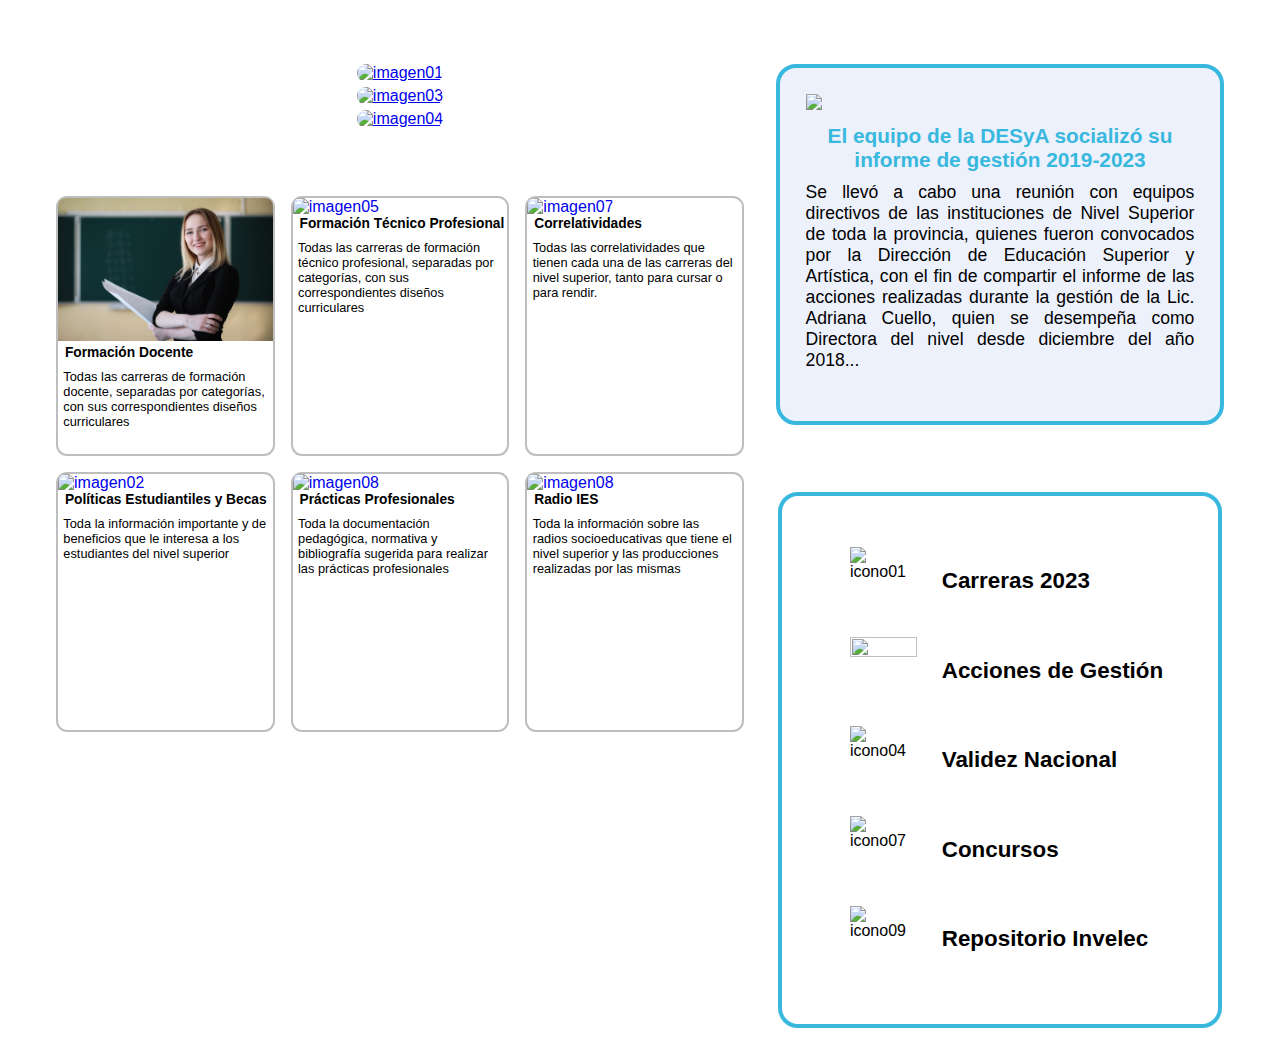
==== ActualizationHomeDESyA.html @ 48ee1e7b "cambiando cosas" ====
<!DOCTYPE html>
<html lang="es">
<head>
    <meta charset="UTF-8">
    <meta name="viewport" content="width=device-width, initial-scale=1.0">
    <title>Nuevo Home Actualizado</title>
</head>
<body>
<div class="conteinerMax">
    <section class="conteinerLoader">
        <div class="circleOne"></div>
        <div class="circleTwo"></div>
        <span class="desya">
            <h3>DESyA</h3>
        </span>
    </section>

    <section class="menu_movil">
        <div class="menu_contenedor">
            <span class="line1_bars"></span>
            <span class="line2_bars"></span>
            <span class="line3_bars"></span>
        </div>
    </section>

    <section class="conteiner-izq">

        <a href="https://des-tuc.infd.edu.ar/sitio/curso-introductorio-2023/" id="curso-introductorio" target="_blank" rel="noopener">
            <img src="https://des-tuc.infd.edu.ar/sitio/wp-content/uploads/2023/02/Portada-curso-introductorio-2023.jpg" alt="imagen01" class="imagen" id="img-cursoIntroductorio">
        </a>
        
        <a href="https://sites.google.com/view/oferta-2021-gestin-estatal/inicio" target="_blank" rel="noopener">
            <img src="https://des-tuc.infd.edu.ar/sitio/wp-content/uploads/2023/02/Portadas-fijas-sitio-DESyA-calendario.jpg" alt="imagen03" class="imagen">
        </a>
        
        <a href="https://des-tuc.infd.edu.ar/sitio/calendario-academico-2023-del-nivel-superior-no-universitario/">
            <img src="https://des-tuc.infd.edu.ar/sitio/wp-content/uploads/2023/02/Portadas-fijas-sitio-DESyA-calendario.png" alt="imagen04" class="imagen">
        </a>
        
        <div class="second-conteiner-izq">

            <a href="https://des-tuc.infd.edu.ar/sitio/formacion-docente-2/" target="_blank" rel="noopener">
                <section>
                    <img src="/img/Profesorados 02.jpeg" alt="imagen09" class="imagen">
                    <h4>Formación Docente</h4>
                    <p>Todas las carreras de formación docente, separadas por categorías, con sus correspondientes diseños curriculares</p>
                </section>      
            </a>
            
            <!-- El target=_blank se colocar para que el enlace se abra en una pestaña nueva -->
            <a href="https://des-tuc.infd.edu.ar/sitio/tecnico-profesional-version-2/" target="_blank" rel="noopener">
                <section>
                    <img src="/img/Tecnicaturas 02.jpeg" alt="imagen05" class="imagen">
                    <h4>Formación Técnico Profesional</h4>
                    <p>Todas las carreras de formación técnico profesional, separadas por categorías, con sus correspondientes diseños curriculares</p>
                </section> 
            </a>

            <a href="https://des-tuc.infd.edu.ar/sitio/correlatividades-de-las-carreras-de-formacion-docente/" target="_blank" rel="noopener">
                <section>
                    <img src="/img/Correlatividad 03.jpeg" alt="imagen07" class="imagen">
                    <h4>Correlatividades</h4>
                    <p>Todas las correlatividades que tienen cada una de las carreras del nivel superior, tanto para cursar o para rendir.</p>
                </section>
            </a>
            
            <!-- <li><a href="https://des-tuc.infd.edu.ar/sitio/como-solicito-el-taller-tic-tac-en-mi-instituto/"><img src="https://des-tuc.infd.edu.ar/sitio/wp-content/uploads/2022/10/6.png" alt="imagen06" class="imagen"></a></li> -->
                
            <a href="https://des-tuc.infd.edu.ar/sitio/politicas-estudiantiles-y-becas/" target="_blank" rel="noopener">
                <section>
                    <img src="/img/Estudiantes 02.jpeg" alt="imagen02" class="imagen">
                    <h4>Políticas Estudiantiles y Becas</h4>
                    <p>Toda la información importante y de beneficios que le interesa a los estudiantes del nivel superior</p>
                </section>  
            </a>

            <a href="https://des-tuc.infd.edu.ar/sitio/practicas-profesionales-2/" target="_blank" rel="noopener">
                <section>
                    <img src="/img/Practicas 02.jpeg" alt="imagen08" class="imagen">
                    <h4>Prácticas Profesionales</h4>
                    <p>Toda la documentación pedagógica, normativa y bibliografía sugerida para realizar las prácticas profesionales</p>
                </section> 
            </a>

            <a href="https://des-tuc.infd.edu.ar/sitio/radios-ies/" target="_blank" rel="noopener">
                <section>
                    <img src="/img/Radio 02.jpeg" alt="imagen08" class="imagen">
                    <h4>Radio IES</h4>
                    <p>Toda la información sobre las radios socioeducativas que tiene el nivel superior y las producciones realizadas por las mismas</p>
                </section>
            </a>
        </div>        
    </section>    

<div class="conteiner-der">
    <section id="noticias">
        <article id="noticia-destacada">
            <!-- <h2>Noticia Descatada</h2> -->
            <a href="https://des-tuc.infd.edu.ar/sitio/el-equipo-de-la-desya-socializo-su-informe-de-gestion-2019-2023/">
                <img src="https://des-tuc.infd.edu.ar/sitio/wp-content/uploads/2023/06/reunion-directores-.jpg">
            </a>
            
            <a href="https://des-tuc.infd.edu.ar/sitio/el-equipo-de-la-desya-socializo-su-informe-de-gestion-2019-2023/">
                <h3>El equipo de la DESyA socializó su informe de gestión 2019-2023</h3>
            </a>

            <a href="https://des-tuc.infd.edu.ar/sitio/el-equipo-de-la-desya-socializo-su-informe-de-gestion-2019-2023/">
                <p>Se llevó a cabo una reunión con equipos directivos de las instituciones de Nivel Superior de toda la provincia, quienes fueron convocados por la Dirección de Educación Superior y Artística, con el fin de compartir el informe de las acciones realizadas durante la gestión de la Lic. Adriana Cuello, quien se desempeña como Directora del nivel desde diciembre del año 2018...<br></p>
            </a>
            <!--
                <a href="https://des-tuc.infd.edu.ar/sitio/el-equipo-de-la-desya-socializo-su-informe-de-gestion-2019-2023/" id="enlaceNoticia">&lt;&lt;&lt; Leer más &gt;&gt;&gt;</a>
             -->     
        </article>              
    </section>
    
        <div class="acceso01">
            <ul>
                <li><a href="https://sites.google.com/view/oferta-2021-gestin-estatal/inicio" target="_blank" rel="noopener">Carreras 2023</a> <img src="https://des-tuc.infd.edu.ar/sitio/wp-content/uploads/2022/10/carreras-02.png" alt="icono01" class="imagen"></li>

                <li><a href="https://des-tuc.infd.edu.ar/sitio/acciones-de-gestion/" target="_blank" rel="noopener">Acciones de Gestión</a><img src="https://des-tuc.infd.edu.ar/sitio/wp-content/uploads/2022/10/social-01.png" class="imagen"></li>
                
                <li><a href="https://www.argentina.gob.ar/educacion/validez-titulos">Validez Nacional</a><img src="https://des-tuc.infd.edu.ar/sitio/wp-content/uploads/2022/10/nacional-02.png" alt="icono04" class="imagen"></li>
                
                <li><a href="https://des-tuc.infd.edu.ar/sitio/concurso-rompe-la-barrera/">Concursos</a><img src="https://des-tuc.infd.edu.ar/sitio/wp-content/uploads/2022/10/premio-01.png" alt="icono07" class="imagen"></li>
                
                <li><a href="http://repositorio.invelec-conicet.gob.ar/" target="_blank" rel="noopener">Repositorio Invelec</a><img src="https://des-tuc.infd.edu.ar/sitio/wp-content/uploads/2022/10/repositorio-02.png" alt="icono09" class="imagen"></li>

            </ul>
        </div>          
    
</div>               
<!-- 
-->

<style>
    *{
        margin: 0px;
        padding: 0px;
        font-family: Arial, Helvetica, sans-serif;
    }
    
    .conteinerMax{
        display: grid;
        grid-template-columns: auto 40%;
        grid-template-rows: auto auto auto auto;
        max-width: 1200px;
        min-width: 300px;
        margin: auto;
        position: relative;
        z-index: 1;
    }

    .conteiner-izq,
    .conteiner-der{
        display: flex;/*cambiar a flex*/
        flex-direction: column;
        flex-wrap: nowrap;
        align-items: center;
        padding: 2em 1em 1em 1em;
        margin-top: 2em;
        visibility: hidden;
        position: relative;
        z-index: 1;
    }
        .active_conteiner-der {
            padding: 1.5em 1em 0 1em;
        }

    .second-conteiner-izq{
        display: grid;/*cambiar a grid*/
        grid-template-columns: 1fr 1fr 1fr;
        gap: 1em; /*Esto sirve para dar espacio entre las fracciones del grid*/
        margin-top: 4em;
        max-width: 100%;
        visibility: hidden;
        position: relative;
        z-index: 1;
    }
        .second-conteiner-izq a section img{
            width: 100%;
            border-radius: 8px 8px 0px 0px;
        }
            .second-conteiner-izq a{
                height: 16em;
                max-width: 100%;
                border: 2px rgb(190, 190, 190) solid;
                border-radius: 11px;
                text-decoration: none; 
            }
                
                    .second-conteiner-izq a section h4{
                        text-align: left; 
                        color: black;
                        margin-left: 0.5em;
                        margin-bottom: 0.6em;
                        /* height: 1.3em; */
                        font-size: 0.86em;
                        width: 100%;    
                    }
                        .second-conteiner-izq a section p{
                            width: 95%;
                            margin: auto;
                            color: black;
                            font-size: 0.8em;
                            text-align: left;          
                        }  

    @media screen and (max-width: 3000px){
        
        #img-cursoIntroductorio{
            max-width: 600px;
            max-height: 200px;
        }

        .acceso01 ul li > img {
            aspect-ratio: 1 / 1;
            width: 100px;
        }

/*Animando las imágenes de la izquierda*/

    .conteinerLoader{
        display: flex;
        justify-content: center;
        align-items: center;
        background-color: rgb(255, 255, 255);
        width: 100vw;
        height: 100vh;
        position: relative;
        transition: 200ms ease-in-out;
        z-index: 3;
    }
        .conteinerLoader .circleOne{
            border: 10px solid white;
            border-top-color:#0a73f4;
            border-bottom-color:#0a73f4;
            border-radius: 50%;
            height: 90px;
            width: 90px;
            position: absolute;
            -webkit-animation: girar 1.5s linear infinite;
            -o-animation: girar 1.5s linear infinite;
            animation: girar 1.5s linear infinite;
        }
            .conteinerLoader .circleTwo{
                border: 10px solid white;
                border-top-color:#0a73f4;
                border-bottom-color:#0a73f4;
                border-radius: 50%;
                height: 140px;
                width: 140px;
                position: absolute;
                -webkit-animation: rotateinverse 1.5s linear infinite;
                -o-animation: rotateinverse 1.5s linear infinite;
                animation: rotateinverse 1.5s linear infinite;
            }
                .desya {
                    -webkit-animation: titilar 2s linear infinite;
                    -o-animation: titilar 2s linear infinite;
                    animation: titilar 2s linear infinite;
                }
            
    @keyframes girar {
        from {transform: rotate(0deg);}
        to {transform: rotate(360deg);}
        }

    @keyframes rotateinverse {
        from {transform: rotate(360deg);}
        to {transform: rotate(0deg);}
        }
    @keyframes titilar {
        from {opacity: 0%;}
        to {opacity: 100%;}
    }    

        .conteiner-izq a > img{ /*Este contenido me daba error en las imagenes de la second conteiner izq*/
            margin: 0em 0em 0.3em 0em;
            border-radius: 10px;
            max-width: 600px;
            max-height: 200px;
            /* display: none; */
        }
            .conteiner-izq a > img:hover {
                transform: scale(1.05);
                transition: 200ms ease-in-out;
            }
                      
        .second-conteiner-izq a:hover{
            border-color: #555555;
            opacity: 80%;
            transition: 200ms ease-in-out;
        }
       
        #noticias{
            max-width: 100%;
            border: 4px solid #39B8DE;
            border-radius: 20px;
            padding: 1.6em;
            background-color:#527ae01b;
        }
            #noticias:hover {
                transform: scale(1.05);
                transition: 200ms ease-in-out;
            }
            #noticia-destacada{
                margin-bottom: 1.5em;
            }
                #noticias #noticia-destacada a{
                    text-decoration: none;
                    color:#39B8DE;
                }
                    #noticias #noticia-destacada p{
                        font-size: 1.1em;
                        color: black;
                        text-align: justify;
                        width: 100%;
                    }
                        #noticias #noticia-destacada h3{
                            padding: 0.5em;
                            text-align: center;
                            font-size: 1.3em;
                        }
                            #noticias #noticia-destacada img{
                                width: 100%;
                            }

        /*Acá empezamos la parte del menu con íconos del lado derecho*/
        
        .acceso01 {
            margin-top: 4.2em;
            width: 80%;
            border: 4px solid #39B8DE;
            border-radius: 20px;
            padding: 2.5em 2.4em;
        }
        .acceso01 ul {
            display: flex;
            flex-direction: column;
            align-items: center;
            width: 90%;
            margin: auto;
        }
            .acceso01 ul li {
                list-style: none;
                padding: 0;
                display: flex;
                align-items: center;
                width: 100%;
                padding: 0.7em;
                margin: auto;
                
            }
            .acceso01 ul li:hover {
                border: 3px solid #39B8DE;
                border-bottom: none;
                border-top: none;
                border-right: none;
                border-left-width: 1em;
                transition: 150ms ease-in-out;
                /* border-radius: 10px; */
                cursor: pointer;
            }                    
                .acceso01 ul li a{
                    text-decoration: none;
                    color:black;
                    font-weight: bold;
                    font-size: 1.4em;
                    margin-left: 0;
                    position: relative;
                    left: 1.1em;
                    justify-content: center;
                    order: 2; /*El order me sirve para colocar los objetos en diferentes posiciones dentro de una misma etiqueta, pero esta etiqueta tiene que tener un display flex*/
                    
                }
                .acceso01 ul li > img {
                    width: 4.2em;
                    display: block;
                    order: 1; /*El order me sirve para colocar los objetos en diferentes posiciones dentro de una misma etiqueta, pero esta etiqueta tiene que tener un display flex*/
                    
                }
                    
        .menu_movil {
            display: none;
            position: fixed;
            z-index: 2;
        }
        .conteiner-izq ul img{
            min-width: 100%;
        }
    }
/*Acá comienza la vista en modo movil*/

    @media screen and (max-width: 768px){

        .conteiner-izq{
            grid-column: 1 / 3;
            margin: auto;
            margin-top: 2em;
        }
            .conteiner-izq ul{
                display: flex;
                flex-direction: column;
            }    
                .active_conteiner-izq {
                    display: none;
                }

        .second-conteiner-izq{
            grid-template-columns: 1fr 1fr;
        }
            .second-conteiner-izq a {
                height: 20em;
            }
                .second-conteiner-izq a section h4{
                    font-size: 1em;
                }
                    .second-conteiner-izq a section p{
                        font-size: 1em;
                    }
                
        .conteiner-der {
            display: none;
            opacity: 0;
            padding-left: 0;
        }

        .active_conteiner-der {
            display: block;
            z-index: 1;
            opacity: 100%;
            transition: opacity 1s ease-in-out;
            padding: 4em;
        }

        #noticias {
            margin: auto;
            width: 90%;
        }
            #noticia-destacada {
                display: flex;
                flex-direction: column;
                align-items: center;
                margin: auto;
                margin-bottom: 1em;
            }
                #noticia-destacada img {
                    width: 33em;
                    
                }
                    #noticia-destacada a {
                        text-decoration: none;
                        padding: 0.5em;
                    }
                        #noticia-destacada p{
                            text-align: left;
                            width: 33em;
                            
                        }
                            #noticia-destacada h3{
                                
                                text-align: center;
                                margin: auto;
                                font-size: 1.3em;
                                color: #08A6D6;
                            }
                        
        .menu_movil {
            display: block;
            background-color: rgba(240, 248, 255, 0);
            width: 60px;
            height: 60px;   
            left: 83%;
            top: 0%;
        }
            
        .line1_bars {
            background-color: black;
            position: absolute;
            width: 90%;
            height: 0.4em;
            top: 20%;
            /* cuando usas translate negativo, es para centrar el el eje que le indiques, sea X o Y */
            left: 50%;
            transform: translateX(-50%);
            transition: 200ms ease-in-out;
        }
        .active_line1_bars {
            transform: rotate(45deg) translate(-12px, 27px);
            background-color: rgb(231, 29, 29);
            transition: 200ms ease-in-out;
        }
        .line2_bars {
            background-color: black;
            position: absolute;
            width: 90%;
            height: 0.4em;
            top: 50%;
            left: 50%;
            transform: translateX(-50%);
            transition: 200ms ease-in-out;
        }
        .active_line2_bars {
            opacity: 0;
            transition: 200ms ease-in-out;
        }
        .line3_bars {
            background-color: black;
            position: absolute;
            width: 90%;
            height: 0.4em;
            top: 80%;
            left: 50%;
            transform: translateX(-50%);
            transition: 200ms ease-in-out;
        }
        .active_line3_bars {
            transform: rotate(-45deg) translate(-2px, -36px);
            background-color:rgb(231, 29, 29);
            transition: 200ms ease-in-out;
        }

        .acceso01 {
            margin: auto;
            margin-top: 2em;
            width: 100%;
            border: none;
            padding: 0;
        }

            .acceso01 ul {
                display: flex;
                flex-direction: column;
                width: 33em;
                margin: auto;
            }

                .acceso01 ul li {
                    list-style: none;
                    border: 3px solid #08A6D6;
                    border-top: none;
                    border-left: none;
                    border-right: none;
                    border-bottom: none;
                    padding: 0;
                    display: flex;
                    align-items: center;
                    width: 100%;
                    padding: 0.5em;
                }
                    .acceso01 ul li a{
                        text-decoration: none;
                        color: black;
                        font-weight: bold;
                        font-size: 1.4em;
                        margin-left: 0;
                        position: relative;
                        left: 1.1em;
                        justify-content: center;
                        order: 2; /*El order me sirve para colocar los objetos en diferentes posiciones dentro de una misma etiqueta, pero esta etiqueta tiene que tener un display flex*/
                    }
                        .acceso01 ul li > img {
                            width: 4.2em;
                            display: block;
                            order: 1; /*El order me sirve para colocar los objetos en diferentes posiciones dentro de una misma etiqueta, pero esta etiqueta tiene que tener un display flex*/
                        }
                           
    }
    @media screen and (max-width: 450px){
    
        .second-conteiner-izq{
            grid-template-columns: 1fr;
            width: 90%;
        }
            .second-conteiner-izq a {
                margin-bottom: 1.5em;
                height: 30em;
            }
                .second-conteiner-izq a section p{
                   font-size: 1.5em;
                }
                    .second-conteiner-izq a section h4{
                        font-size: 1.7em;
                    }
                        .second-conteiner-izq a section{
                            height: 100%;
                        }
                            .second-conteiner-izq a section img{
                                object-fit: fill;
                                width: 100%;
                                height: 20em;
                            }
    }
</style>

<script>
    const columnaIzquierda = document.querySelector('.conteiner-izq')
    const columnaDerecha = document.querySelector('.conteiner-der');
    const menu_contenedor = document.querySelector('.menu_movil')
    const line1 = document.querySelector(".line1_bars");
    const line2 = document.querySelector(".line2_bars");
    const line3 = document.querySelector(".line3_bars");
    const barra = document.querySelector(".menu_movil");

    barra.addEventListener('click', activarMenu)

    function activarMenu(){
        line1.classList.toggle("active_line1_bars")
        line2.classList.toggle("active_line2_bars")
        line3.classList.toggle("active_line3_bars")
        
        columnaDerecha.classList.toggle("active_conteiner-der")
        columnaIzquierda.classList.toggle("active_conteiner-izq")
    }

    //Esta parte sirve hacer que la etiqueta li, vaya directamente al enlace de la etiqueta a. 

    const div = document.querySelector(".acceso01");
    const ul = div.querySelector("ul");
    const lista = ul.querySelectorAll("li");
    const links = ul.querySelectorAll("li a");

    for (const li of lista){
        li.addEventListener('click', handleLinkClick)
    }
    //con este for puedo hacer que funciones las etiqueta a
    for (const a of links){
        a.addEventListener('click', linksA)
    }
    //Esta función sirva, para llamar al href de la etiqueta a
    function handleLinkClick(event){
        event.preventDefault();
        // console.log(event)
        window.location.href = event.target.querySelector("a").href;   
    }
    function linksA(event){
        event.preventDefault();
        window.location.href = event.target.href
    }
    
    //con esta funcion, coloco todo lo que quiero que pase, una vez que la página haya terminado de cargar
    window.onload = function(){
        const loader = document.querySelector(".conteinerLoader")
        const conteinerIzq = document.querySelector(".conteiner-izq")
        const conteinerDer = document.querySelector(".conteiner-der")
        const secondConteinerIzq = document.querySelector(".second-conteiner-izq")
        // const menuMovil = document.querySelector(".menu_movil")

        loader.style.display = "none"
        conteinerIzq.style.visibility = "visible"
        conteinerDer.style.visibility = "visible"
        secondConteinerIzq.style.visibility = "visible"
        // if(menuMovil.style.visibility == "visible"){
        //     menuMovil.style.visibility = "hidden"
        // }
    }

</script>
</div>
    

</body>

</html>
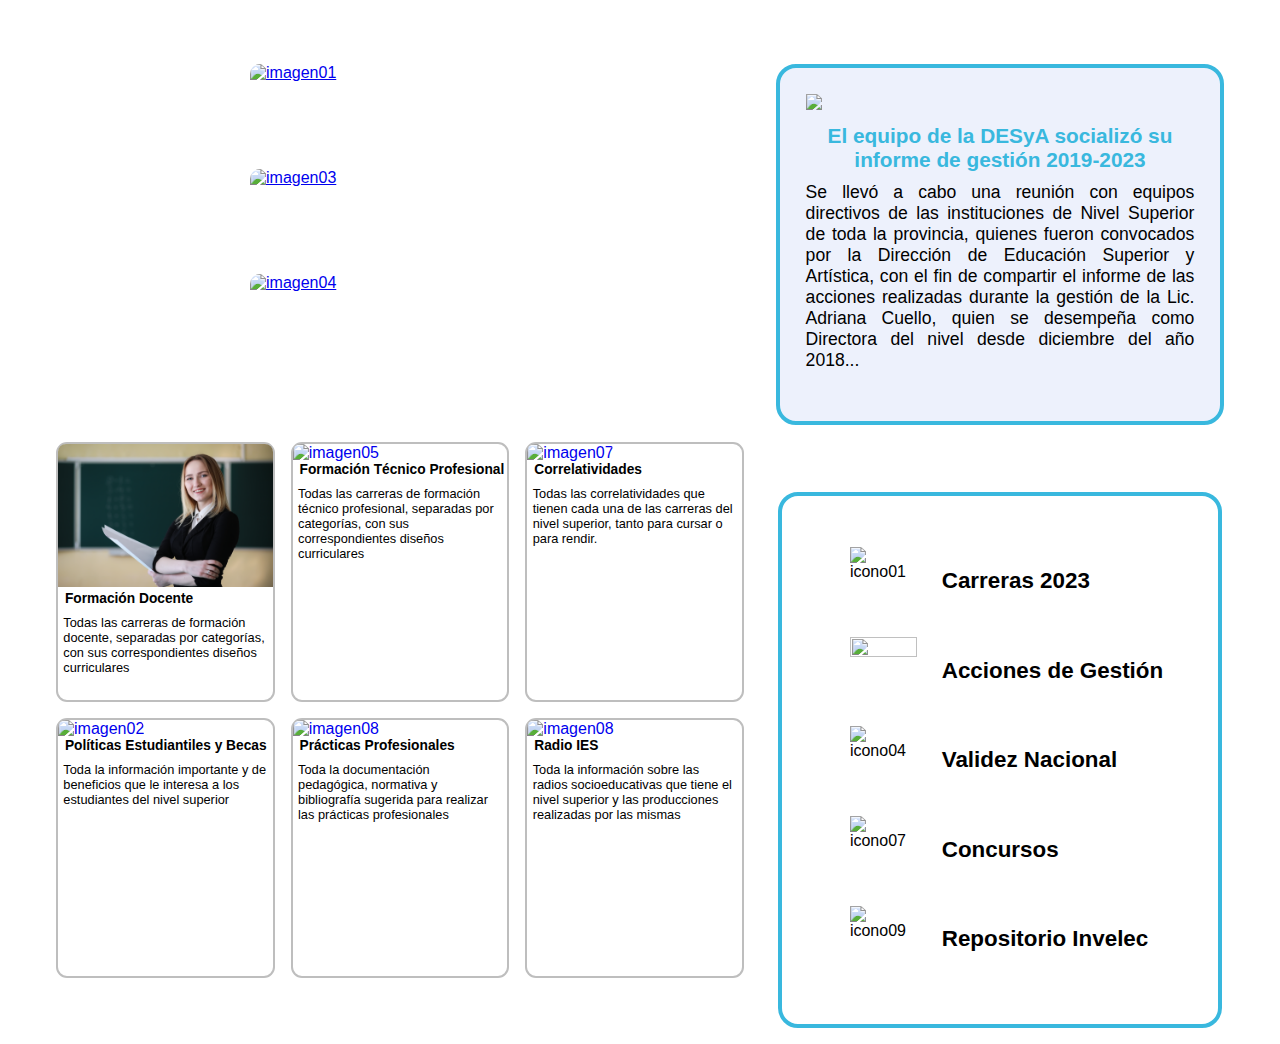
==== commit fff572ec: "corrigiendo la carga con otro metodo" ====
--- a/ActualizationHomeDESyA.html
+++ b/ActualizationHomeDESyA.html
@@ -146,7 +146,7 @@
         max-width: 1200px;
         min-width: 300px;
         margin: auto;
-        position: relative;
+        position: relative;      
         z-index: 1;
     }
 
@@ -158,13 +158,13 @@
         align-items: center;
         padding: 2em 1em 1em 1em;
         margin-top: 2em;
-        visibility: hidden;
+        /* visibility: hidden; */
         position: relative;
         z-index: 1;
     }
-        .active_conteiner-der {
+        /* .active_conteiner-der {
             padding: 1.5em 1em 0 1em;
-        }
+        } */
 
     .second-conteiner-izq{
         display: grid;/*cambiar a grid*/
@@ -172,9 +172,8 @@
         gap: 1em; /*Esto sirve para dar espacio entre las fracciones del grid*/
         margin-top: 4em;
         max-width: 100%;
-        visibility: hidden;
+        /* visibility: hidden; */
         position: relative;
-        z-index: 1;
     }
         .second-conteiner-izq a section img{
             width: 100%;
@@ -207,10 +206,10 @@
 
     @media screen and (max-width: 3000px){
         
-        #img-cursoIntroductorio{
+        /* #img-cursoIntroductorio{
             max-width: 600px;
             max-height: 200px;
-        }
+        } */
 
         .acceso01 ul li > img {
             aspect-ratio: 1 / 1;
@@ -219,7 +218,9 @@
 
 /*Animando las imágenes de la izquierda*/
 
-    .conteinerLoader{
+    .conteinerMax .conteinerLoader{
+        grid-column: 1 / 3;
+        grid-row: 1 / 2;
         display: flex;
         justify-content: center;
         align-items: center;
@@ -279,6 +280,8 @@
             border-radius: 10px;
             max-width: 600px;
             max-height: 200px;
+            min-width: 300px;
+            min-height: 100px;
             /* display: none; */
         }
             .conteiner-izq a > img:hover {
@@ -395,6 +398,7 @@
 
         .conteiner-izq{
             grid-column: 1 / 3;
+            grid-row: 1 / 2;
             margin: auto;
             margin-top: 2em;
         }
@@ -402,8 +406,9 @@
                 display: flex;
                 flex-direction: column;
             }    
-                .active_conteiner-izq {
+                .desactive_conteiner-izq {
                     display: none;
+                    grid-row: 2 / 3;
                 }
 
         .second-conteiner-izq{
@@ -426,10 +431,13 @@
         }
 
         .active_conteiner-der {
-            display: block;
-            z-index: 1;
+            grid-column: 1 / 3;
+            grid-row: 1 / 2;
+            display: block;/*colocar en block*/
+            position: relative;
+            z-index: 5;
             opacity: 100%;
-            transition: opacity 1s ease-in-out;
+            transition: opacity 0.09s ease-in-out;
             padding: 4em;
         }
 
@@ -480,7 +488,7 @@
             width: 90%;
             height: 0.4em;
             top: 20%;
-            /* cuando usas translate negativo, es para centrar el el eje que le indiques, sea X o Y */
+            /* cuando usas translate negativo, es para centrar el eje que le indiques, sea X o Y */
             left: 50%;
             transform: translateX(-50%);
             transition: 200ms ease-in-out;
@@ -567,7 +575,7 @@
                            
     }
     @media screen and (max-width: 450px){
-    
+        
         .second-conteiner-izq{
             grid-template-columns: 1fr;
             width: 90%;
@@ -596,7 +604,6 @@
 <script>
     const columnaIzquierda = document.querySelector('.conteiner-izq')
     const columnaDerecha = document.querySelector('.conteiner-der');
-    const menu_contenedor = document.querySelector('.menu_movil')
     const line1 = document.querySelector(".line1_bars");
     const line2 = document.querySelector(".line2_bars");
     const line3 = document.querySelector(".line3_bars");
@@ -608,9 +615,9 @@
         line1.classList.toggle("active_line1_bars")
         line2.classList.toggle("active_line2_bars")
         line3.classList.toggle("active_line3_bars")
+        columnaIzquierda.classList.toggle("desactive_conteiner-izq")
+        columnaDerecha.classList.toggle("active_conteiner-der")
         
-        columnaDerecha.classList.toggle("active_conteiner-der")
-        columnaIzquierda.classList.toggle("active_conteiner-izq")
     }
 
     //Esta parte sirve hacer que la etiqueta li, vaya directamente al enlace de la etiqueta a. 
@@ -641,15 +648,15 @@
     //con esta funcion, coloco todo lo que quiero que pase, una vez que la página haya terminado de cargar
     window.onload = function(){
         const loader = document.querySelector(".conteinerLoader")
-        const conteinerIzq = document.querySelector(".conteiner-izq")
-        const conteinerDer = document.querySelector(".conteiner-der")
-        const secondConteinerIzq = document.querySelector(".second-conteiner-izq")
+        // const conteinerIzq = document.querySelector(".conteiner-izq")
+        // const conteinerDer = document.querySelector(".conteiner-der")
+        // const secondConteinerIzq = document.querySelector(".second-conteiner-izq")
         // const menuMovil = document.querySelector(".menu_movil")
 
         loader.style.display = "none"
-        conteinerIzq.style.visibility = "visible"
-        conteinerDer.style.visibility = "visible"
-        secondConteinerIzq.style.visibility = "visible"
+        // conteinerIzq.style.display = "flex"
+        // conteinerDer.style.display = "flex"
+        // secondConteinerIzq.style.display = "grid"
         // if(menuMovil.style.visibility == "visible"){
         //     menuMovil.style.visibility = "hidden"
         // }
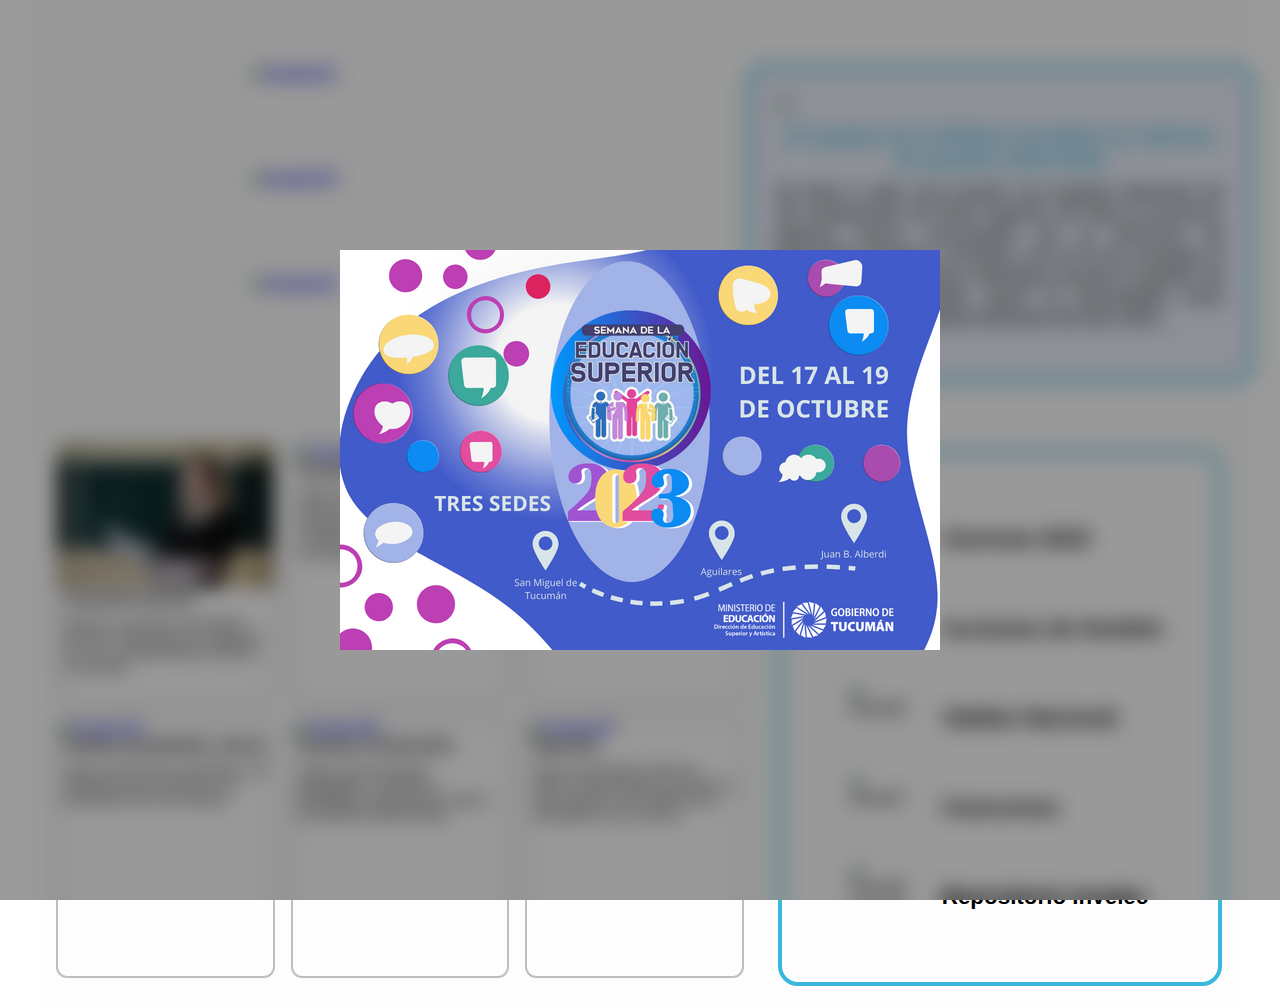
==== commit 60483edc: "colocando anuncio" ====
--- a/ActualizationHomeDESyA.html
+++ b/ActualizationHomeDESyA.html
@@ -6,6 +6,10 @@
     <title>Nuevo Home Actualizado</title>
 </head>
 <body>
+    <main class="anuncio">
+        <img src="/img/Banner Anuncio DESyA.png" alt="anuncio">
+    </main>
+
 <div class="conteinerMax">
     <section class="conteinerLoader">
         <div class="circleOne"></div>
@@ -139,6 +143,17 @@
         font-family: Arial, Helvetica, sans-serif;
     }
     
+    .anuncio{
+        position: absolute;
+        background-color: rgba(0, 0, 0, 0.397);
+        height: 100%;
+        width: 100%;
+        z-index: 2;
+        display: flex;
+        justify-content: center;
+        align-items: center;
+        backdrop-filter: blur(10px);
+    }
     .conteinerMax{
         display: grid;
         grid-template-columns: auto 40%;
@@ -148,6 +163,7 @@
         margin: auto;
         position: relative;      
         z-index: 1;
+        background-color: #f0f0f026;
     }
 
     .conteiner-izq,
@@ -230,6 +246,7 @@
         position: relative;
         transition: 200ms ease-in-out;
         z-index: 3;
+        
     }
         .conteinerLoader .circleOne{
             border: 10px solid white;
@@ -237,6 +254,7 @@
             border-bottom-color:#0a73f4;
             border-radius: 50%;
             height: 90px;
+            justify-content: f;
             width: 90px;
             position: absolute;
             -webkit-animation: girar 1.5s linear infinite;
@@ -296,7 +314,7 @@
         }
        
         #noticias{
-            max-width: 100%;
+            width: 100%;
             border: 4px solid #39B8DE;
             border-radius: 20px;
             padding: 1.6em;
@@ -583,6 +601,7 @@
             .second-conteiner-izq a {
                 margin-bottom: 1.5em;
                 height: 30em;
+                
             }
                 .second-conteiner-izq a section p{
                    font-size: 1.5em;
@@ -597,6 +616,7 @@
                                 object-fit: fill;
                                 width: 100%;
                                 height: 20em;
+                                
                             }
     }
 </style>
@@ -608,7 +628,7 @@
     const line2 = document.querySelector(".line2_bars");
     const line3 = document.querySelector(".line3_bars");
     const barra = document.querySelector(".menu_movil");
-
+    const aglo = document.getElementById("")
     barra.addEventListener('click', activarMenu)
 
     function activarMenu(){
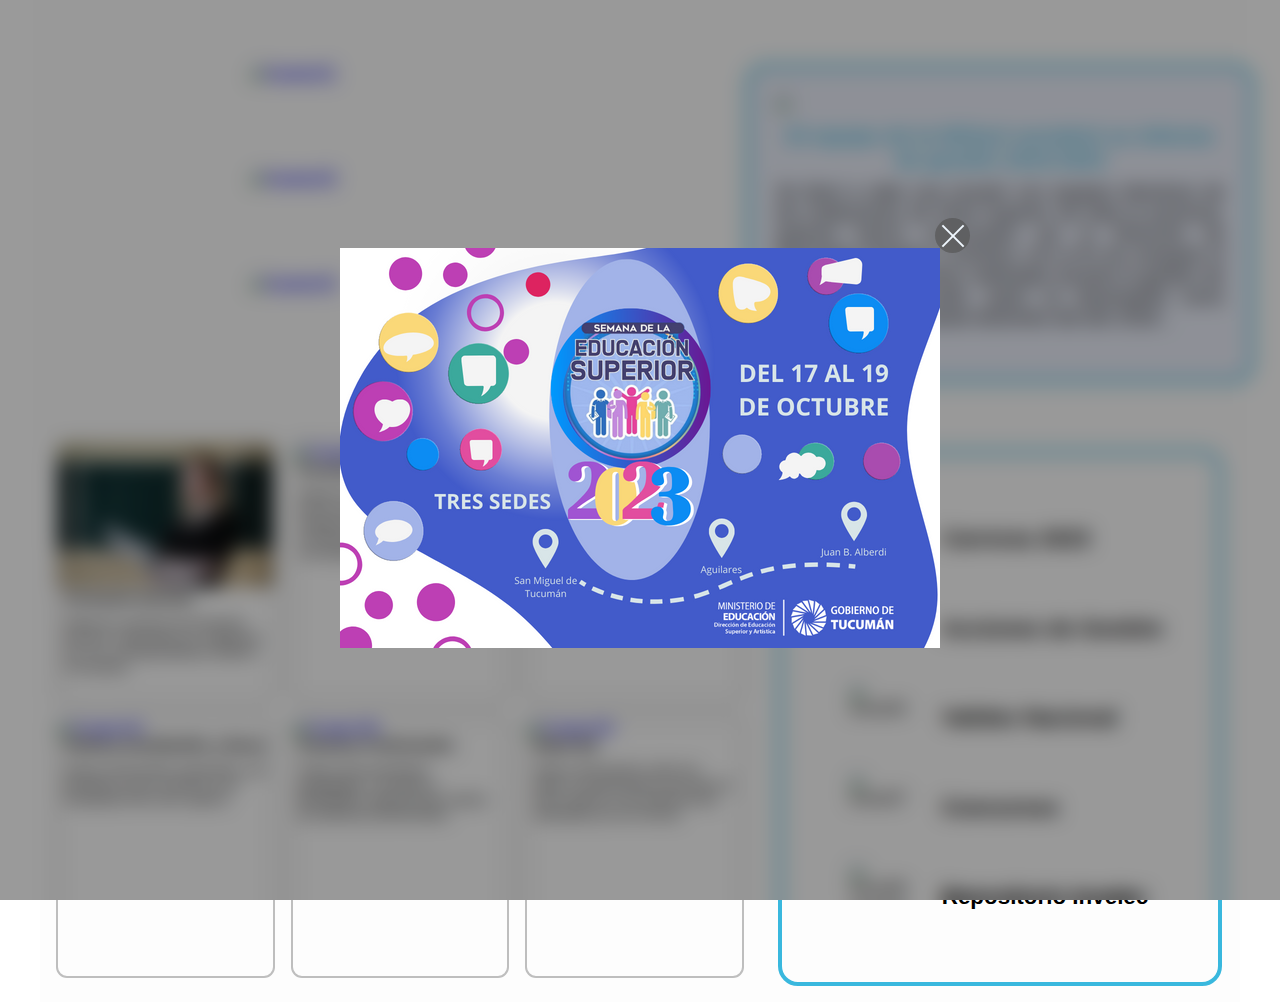
==== commit fc70cb60: "se colocó mejoras en anuncio" ====
--- a/ActualizationHomeDESyA.html
+++ b/ActualizationHomeDESyA.html
@@ -6,11 +6,7 @@
     <title>Nuevo Home Actualizado</title>
 </head>
 <body>
-    <main class="anuncio">
-        <img src="/img/Banner Anuncio DESyA.png" alt="anuncio">
-    </main>
-
-<div class="conteinerMax">
+
     <section class="conteinerLoader">
         <div class="circleOne"></div>
         <div class="circleTwo"></div>
@@ -18,6 +14,20 @@
             <h3>DESyA</h3>
         </span>
     </section>
+
+    <main class="anuncio">
+        <section class="cerrar">
+            <div class="iconFix">
+                <span class="bar01"></span>
+                <span class="bar02"></span>
+            </div> 
+            <img src="/img/Banner Anuncio DESyA.png" alt="anuncio">
+        </section>
+        
+    </main>
+
+<div class="conteinerMax">
+    
 
     <section class="menu_movil">
         <div class="menu_contenedor">
@@ -142,18 +152,54 @@
         padding: 0px;
         font-family: Arial, Helvetica, sans-serif;
     }
-    
+    body {
+        position: relative;
+        /* Esto sirve para que no se pueda hacer scrool en vertical */
+        overflow-y: hidden;
+    }
+
     .anuncio{
         position: absolute;
         background-color: rgba(0, 0, 0, 0.397);
-        height: 100%;
+        height: 100vh;
         width: 100%;
         z-index: 2;
-        display: flex;
         justify-content: center;
         align-items: center;
         backdrop-filter: blur(10px);
-    }
+        display: none;
+    }
+        .anuncio .cerrar {
+            position: relative;
+        }
+            .anuncio .cerrar .iconFix{
+                background-color: #565656b0;
+                width: 35px;
+                height: 35px;
+                border-radius: 50%;
+                position: absolute;
+                top: -30px;
+                right: -30px;
+                display: flex;
+                justify-content: center;
+                align-items: center;
+            }
+                .anuncio .cerrar .iconFix .bar01{
+                    position: absolute;
+                    width: 30px;
+                    height: 2px;
+                    background-color: aliceblue;
+                    transform: rotate(45deg);
+                }
+                    .anuncio .cerrar .iconFix .bar02{
+                        position: absolute;
+                        width: 30px;
+                        height: 2px;
+                        background-color: aliceblue;
+                        transform: rotate(-45deg);
+                    }
+
+
     .conteinerMax{
         display: grid;
         grid-template-columns: auto 40%;
@@ -168,7 +214,7 @@
 
     .conteiner-izq,
     .conteiner-der{
-        display: flex;/*cambiar a flex*/
+        display: none;/*cambiar a flex*/
         flex-direction: column;
         flex-wrap: nowrap;
         align-items: center;
@@ -222,11 +268,6 @@
 
     @media screen and (max-width: 3000px){
         
-        /* #img-cursoIntroductorio{
-            max-width: 600px;
-            max-height: 200px;
-        } */
-
         .acceso01 ul li > img {
             aspect-ratio: 1 / 1;
             width: 100px;
@@ -234,19 +275,16 @@
 
 /*Animando las imágenes de la izquierda*/
 
-    .conteinerMax .conteinerLoader{
-        grid-column: 1 / 3;
-        grid-row: 1 / 2;
+    .conteinerLoader{
         display: flex;
         justify-content: center;
         align-items: center;
         background-color: rgb(255, 255, 255);
-        width: 100vw;
+        width: 100%;
         height: 100vh;
         position: relative;
         transition: 200ms ease-in-out;
-        z-index: 3;
-        
+        z-index: 3;  
     }
         .conteinerLoader .circleOne{
             border: 10px solid white;
@@ -254,7 +292,7 @@
             border-bottom-color:#0a73f4;
             border-radius: 50%;
             height: 90px;
-            justify-content: f;
+            justify-content: center;
             width: 90px;
             position: absolute;
             -webkit-animation: girar 1.5s linear infinite;
@@ -668,18 +706,16 @@
     //con esta funcion, coloco todo lo que quiero que pase, una vez que la página haya terminado de cargar
     window.onload = function(){
         const loader = document.querySelector(".conteinerLoader")
-        // const conteinerIzq = document.querySelector(".conteiner-izq")
-        // const conteinerDer = document.querySelector(".conteiner-der")
+        const anuncio = document.querySelector(".anuncio")
+        const conteinerIzq = document.querySelector(".conteiner-izq")
+        const conteinerDer = document.querySelector(".conteiner-der")
         // const secondConteinerIzq = document.querySelector(".second-conteiner-izq")
         // const menuMovil = document.querySelector(".menu_movil")
 
         loader.style.display = "none"
-        // conteinerIzq.style.display = "flex"
-        // conteinerDer.style.display = "flex"
-        // secondConteinerIzq.style.display = "grid"
-        // if(menuMovil.style.visibility == "visible"){
-        //     menuMovil.style.visibility = "hidden"
-        // }
+        anuncio.style.display = "flex"
+        conteinerIzq.style.display = "flex"
+        conteinerDer.style.display = "flex" 
     }
 
 </script>
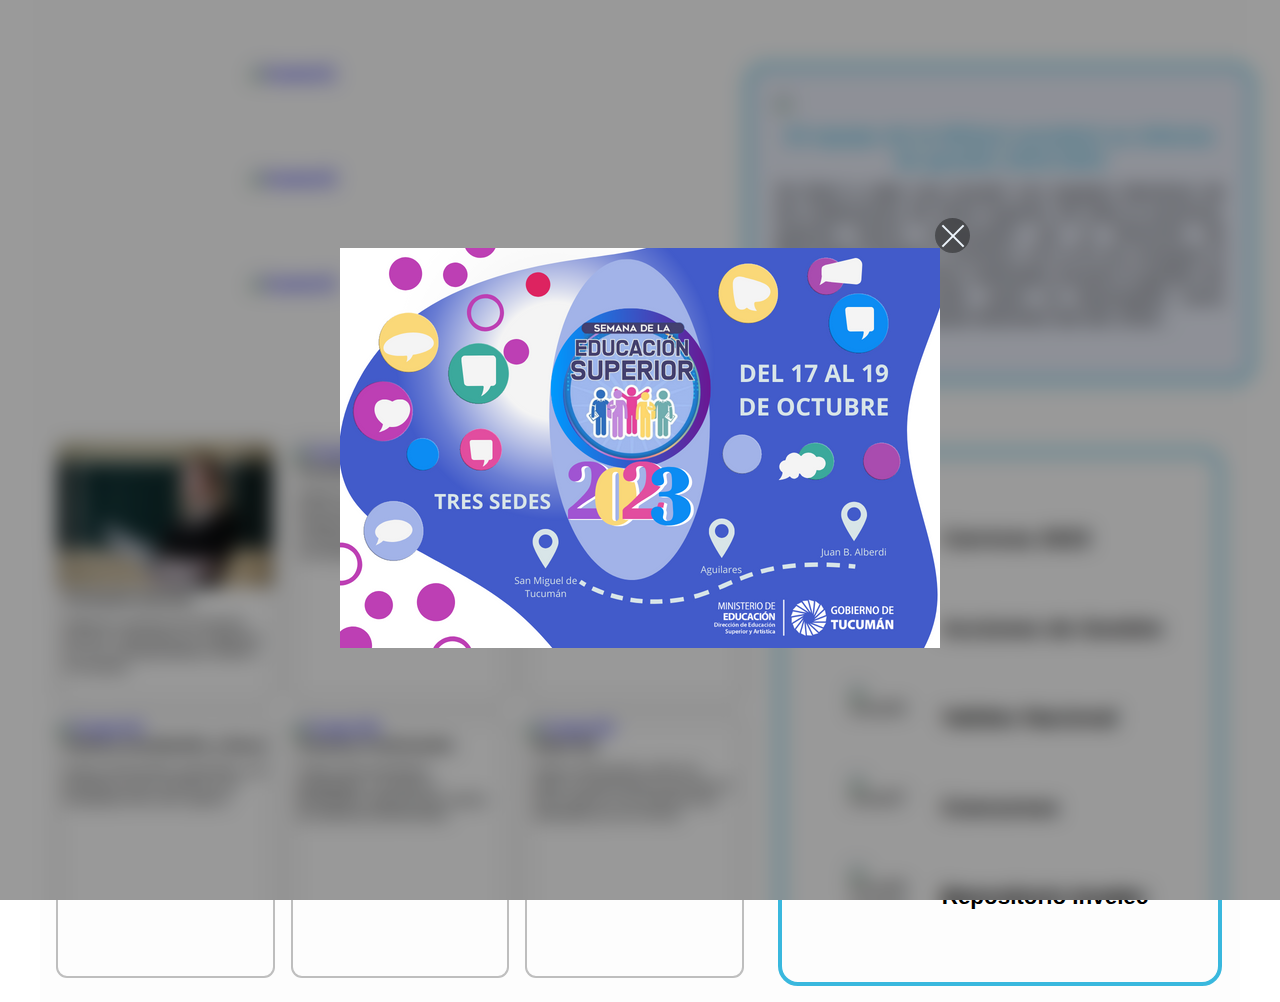
==== commit 5cb37153: "se subio como está la pagina actualizada en DESyA" ====
--- a/ActualizationHomeDESyA.html
+++ b/ActualizationHomeDESyA.html
@@ -162,18 +162,18 @@
         position: absolute;
         background-color: rgba(0, 0, 0, 0.397);
         height: 100vh;
-        width: 100%;
+        width: 100vw;
         z-index: 2;
         justify-content: center;
         align-items: center;
         backdrop-filter: blur(10px);
-        display: none;
+        display: none;  
     }
         .anuncio .cerrar {
             position: relative;
         }
             .anuncio .cerrar .iconFix{
-                background-color: #565656b0;
+                background-color: #00000060;
                 width: 35px;
                 height: 35px;
                 border-radius: 50%;
@@ -183,6 +183,9 @@
                 display: flex;
                 justify-content: center;
                 align-items: center;
+                cursor: pointer;
+                transition: 200ms ease-in-out;
+                
             }
                 .anuncio .cerrar .iconFix .bar01{
                     position: absolute;
@@ -685,6 +688,15 @@
     const lista = ul.querySelectorAll("li");
     const links = ul.querySelectorAll("li a");
 
+    const cerrarAnuncio = document.querySelector(".iconFix").addEventListener('click', cerrar)
+    const anuncio = document.querySelector(".anuncio")
+    const body = document.querySelector("body")
+
+    function cerrar (){
+        anuncio.style.display = "none"
+        body.style.overflowY = "visible"
+    }
+
     for (const li of lista){
         li.addEventListener('click', handleLinkClick)
     }
